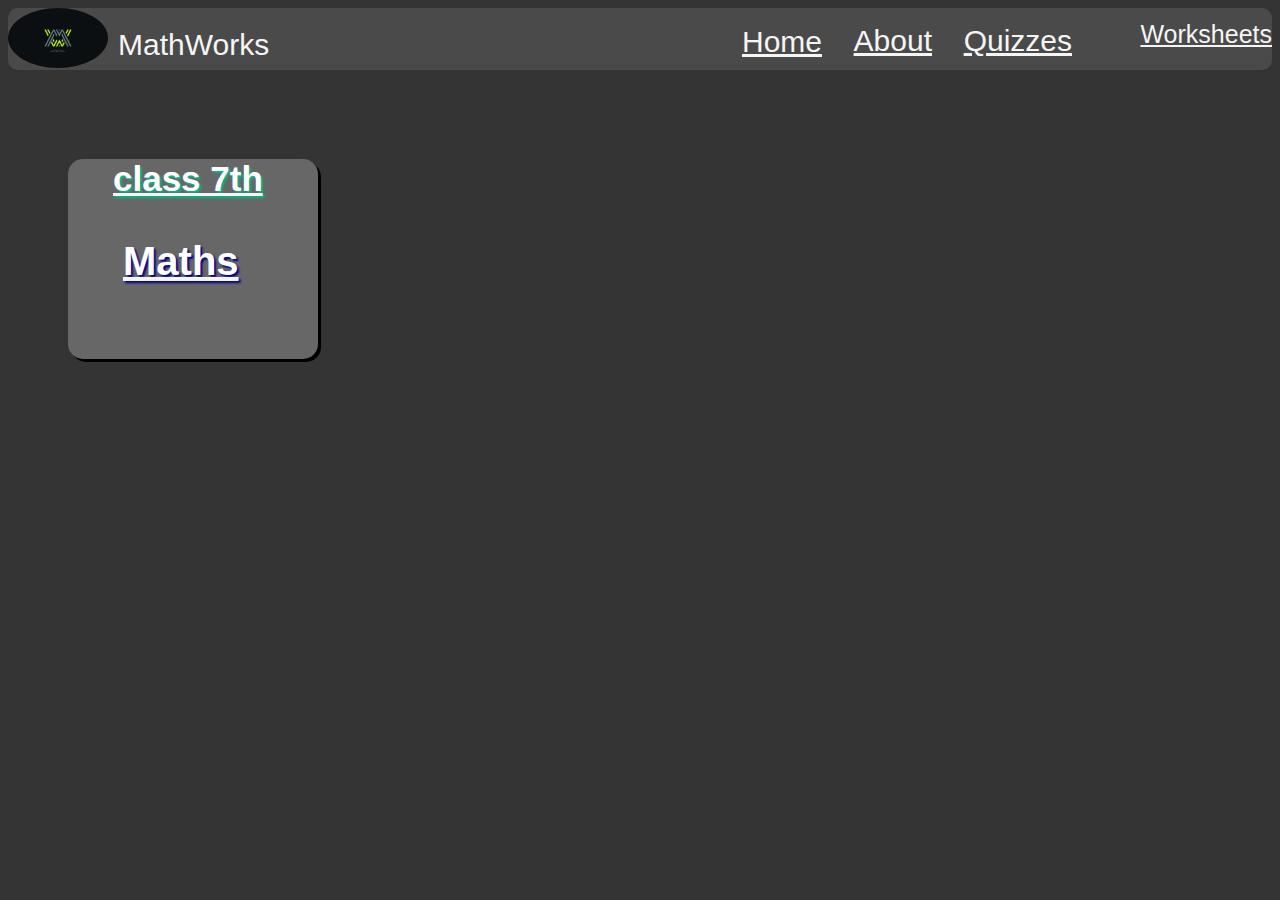
==== quiz.html @ 04777a61 "Add files via upload" ====
<!DOCTYPE html>
<html lang="en">

<head>
    <meta charset="UTF-8">
    <meta http-equiv="X-UA-Compatible" content="IE=edge">
    <meta name="viewport" content="width=device-width, initial-scale=1.0">
    <title>Quizzes</title>
    <link rel="stylesheet" href="quiz.css">
    </link>
</head>

<body id="body">
    <div class="header">
        <img src="logo.jpg" id="logo">
        <div class="header-right">
        </div>
    </div>
    <p id="worksheets"><a href="worksheet.html" style="color: whitesmoke;">Worksheets</a></p>
    <p id="quiz"><a href="quiz.html" style="color: whitesmoke;">Quizzes</a></p>
    <p id="heading">MathWorks</p>
    <p id="about"><a href="about.html" style="color: whitesmoke;">About</a></p>
    <p id="home"><a href="index.html" style="color: whitesmoke;">Home</a></p>

    
    <a href="Q(Maths).html" style="color: whitesmoke;">
        <div id="class7Maths">

            <p id="c7title">class 7th</p>
            <p id="c7Maths">Maths</p>

        </div>
    </a>



    <script src="quiz.js"></script>
</body>

</html>
---- quiz.css ----
html {
  font-size: 62.5%;
}


#body {
  background-color: #353434;
}

#class7Maths {
  background-color: rgb(103, 103, 103);
  width: 25rem;
  margin-left: 6rem;
  margin-top: 10rem;
  height: 20rem;
  border-radius: 1.5rem;
}

#c7title {
  color: rgb(255, 255, 255);
  font-family: 'Lucida Sans', 'Lucida Sans Regular', 'Lucida Grande', 'Lucida Sans Unicode', Geneva, Verdana, sans-serif;
  font-weight: bolder;
  font-size: 3.5rem;
  padding-left: 4.5rem;
  text-shadow: .2rem .2rem .2rem rgb(6, 181, 134);
}

#c7Maths {
  color: rgb(255, 255, 255);
  font-family: 'Lucida Sans', 'Lucida Sans Regular', 'Lucida Grande', 'Lucida Sans Unicode', Geneva, Verdana, sans-serif;
  font-weight: bolder;
  font-size: 4rem;
  padding-left: 5.5rem;
  text-shadow: .2rem .2rem .2rem darkblue;
}


#class7Maths {
  box-shadow: .3rem .3rem rgb(0, 0, 0);

}

.header {
  overflow: hidden;
  background-color: #4b4a4a;
  border-radius: 1rem;

}


#logo {
  width: 10rem;
  border-radius: 100%;
}

#worksheets {
  text-align: right;
  font-family: 'Franklin Gothic Medium', 'Arial Narrow', Arial, sans-serif;
  font-size: 2.5rem;
  margin-top: -2rem;
  color: whitesmoke;
  margin-top: -5rem;

}

#quiz {
  font-family: 'Franklin Gothic Medium', 'Arial Narrow', Arial, sans-serif;
  text-align: right;
  font-size: 3rem;
  color: whitesmoke;
  padding-right: 20rem;
  margin-top: -5rem;
}

#heading {
  font-family: 'Franklin Gothic Medium', 'Arial Narrow', Arial, sans-serif;
  text-align: left;
  font-size: 3rem;
  color: whitesmoke;
  padding-left: 11rem;
  margin-top: -6rem;
}

#about {
  text-align: right;
  font-size: 3rem;
  font-family: 'Franklin Gothic Medium', 'Arial Narrow', Arial, sans-serif;
  color: whitesmoke;
  padding-right: 34rem;
  margin-top: -6.8rem;
}

#home {
  text-align: right;
  font-size: 3rem;
  font-family: 'Franklin Gothic Medium', 'Arial Narrow', Arial, sans-serif;
  color: whitesmoke;
  padding-right: 45rem;
  margin-top: -6.3rem;
}

@media(max-width: 998px) {
  html {
    font-size: 55%;
  }
}

@media(max-width: 768px) {
  html {
    font-size: 45%;
  }
}

@media(max-width: 685px) {
  html {
    font-size: 39%;
  }

  @media(max-width: 500px) {
    html {
      font-size: 31%;
    }
  }

  @media(max-width: 400px) {
    html {
      font-size: 25%;
    }
  }

}
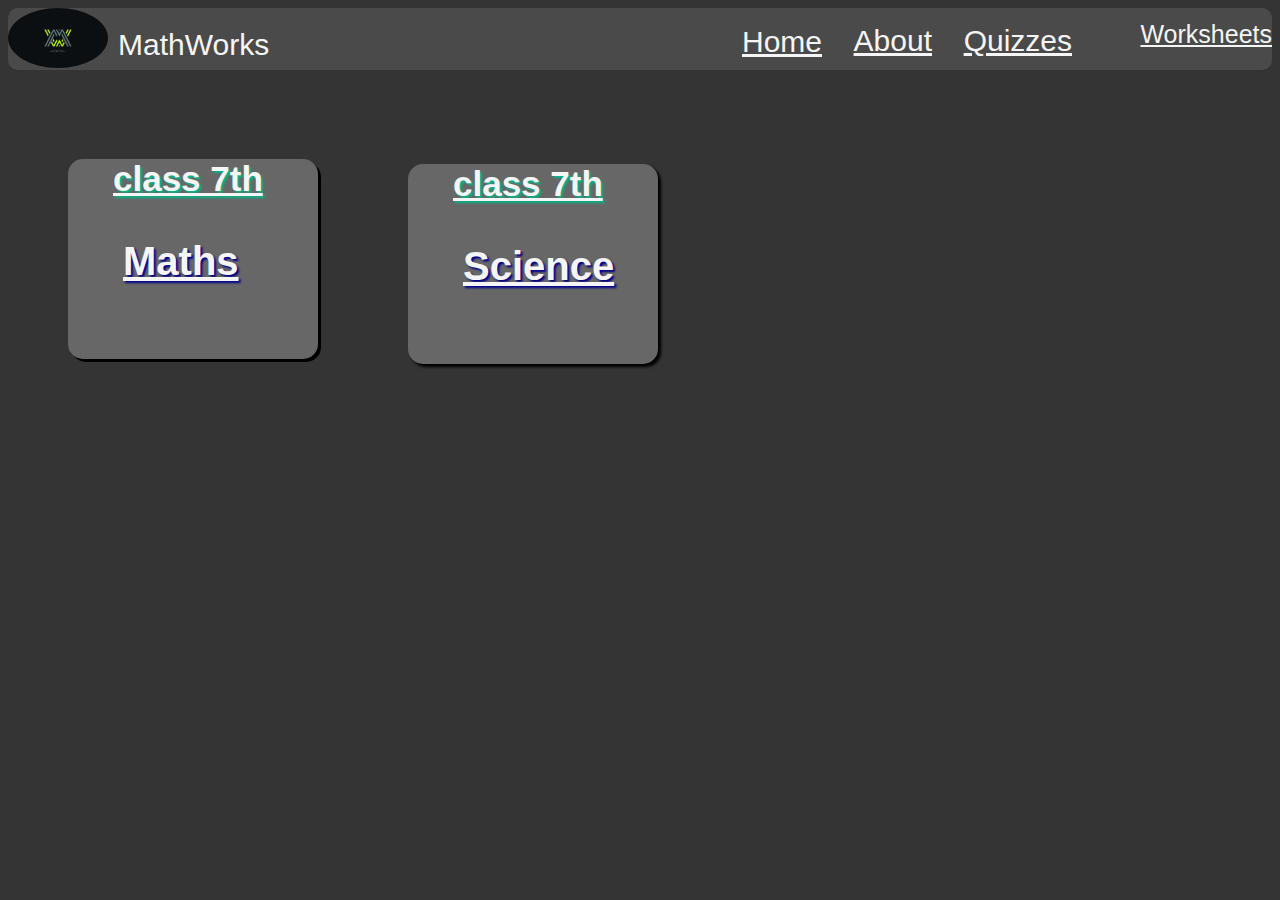
==== commit aeae0cfc: "Add files via upload" ====
--- a/quiz.html
+++ b/quiz.html
@@ -23,14 +23,20 @@
     <p id="home"><a href="index.html" style="color: whitesmoke;">Home</a></p>
 
     
-    <a href="Q(Maths).html" style="color: whitesmoke;">
+    
         <div id="class7Maths">
 
-            <p id="c7title">class 7th</p>
-            <p id="c7Maths">Maths</p>
+            <p id="c7title"><a href="Q(Maths).html" style="color: whitesmoke;">class 7th</a></p>
+            <p id="c7Maths"><a href="Q(Maths).html" style="color: whitesmoke;">Maths</a></p>
 
         </div>
     </a>
+    <div id="class7Science">
+
+        <p id="c7title"><a href="Q(Science).html" style="color: whitesmoke;">class 7th</a></p>
+        <p id="c7Maths"><a href="Q(Science).html" style="color: whitesmoke;">Science</a></p>
+
+    </div>
 
 
 
--- a/quiz.css
+++ b/quiz.css
@@ -14,6 +14,15 @@
   margin-top: 10rem;
   height: 20rem;
   border-radius: 1.5rem;
+}
+#class7Science {
+  background-color: rgb(103, 103, 103);
+  width: 25rem;
+  margin-left: 40rem;
+  margin-top: -23rem;
+  height: 20rem;
+  border-radius: 1.5rem;
+  box-shadow: 0.3rem 0.3rem 0.3rem black;
 }
 
 #c7title {
